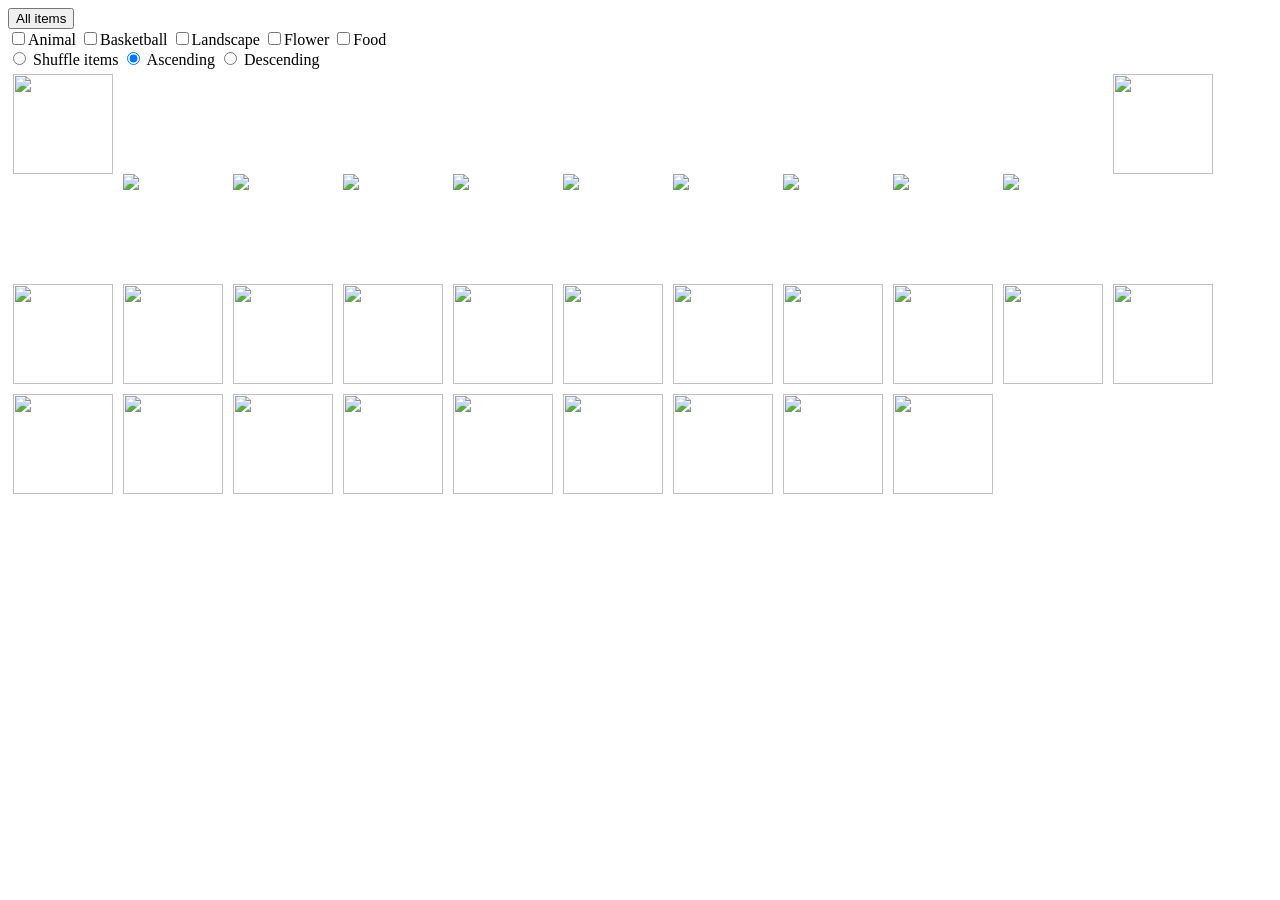
==== filterizr.html @ f07006b3 "update javascript plugins 4" ====
<!DOCTYPE html>
<html>

<head>
    <meta charset="utf-8" />
    <meta http-equiv="X-UA-Compatible" content="IE=edge">
    <title>Filterizr</title>
    <meta name="viewport" content="width=device-width, initial-scale=1">
    <link rel="stylesheet" href="./filterizr.css">
</head>

<body>
    <button class="btn btn-primary" data-filter="all">All items</button>

    <div class="btn-group">
        <label>
            <input type="checkbox" data-multifilter="Animal">Animal
        </label>
        <label>
            <input type="checkbox" data-multifilter="Basketball">Basketball
        </label>
        <label>
            <input type="checkbox" data-multifilter="Landscape">Landscape
        </label>
        <label>
            <input type="checkbox" data-multifilter="Flower">Flower
        </label>
        <label>
            <input type="checkbox" data-multifilter="Food">Food
        </label>
    </div>
    <div>
        <label>
            <input type="radio" name="radio" data-shuffle> Shuffle items
        </label>
        <label>
            <input type="radio" name="radio" data-sortAsc checked> Ascending
        </label>
        <label>
            <input type="radio" name="radio" data-sortDesc> Descending
        </label>
    </div>


    <div class="filtr-container">
            <div class="filtr-item" data-category="Animal">
                   <img src="https://images.pexels.com/photos/145939/pexels-photo-145939.jpeg?auto=compress&cs=tinysrgb&dpr=1&w=500">
                </div>
            <div class="filtr-item" data-category="Animal" data-sort="value">
                   <img src="https://images.pexels.com/photos/847393/pexels-photo-847393.jpeg?auto=compress&cs=tinysrgb&dpr=1&w=500"
                alt="sample">
                </div>
            <div class="filtr-item" data-category="Animal" data-sort="value">
                   <img src="https://images.pexels.com/photos/159496/fish-aquarium-school-of-fish-under-water-159496.jpeg?auto=compress&cs=tinysrgb&dpr=1&w=500"
                alt="sample">
                </div>
            <div class="filtr-item" data-category="Animal" data-sort="value">
                   <img src="https://images.pexels.com/photos/247399/pexels-photo-247399.jpeg?auto=compress&cs=tinysrgb&dpr=1&w=500"
                alt="sample">
                </div>
            <div class="filtr-item" data-category="Animal" data-sort="value">
                   <img src="https://images.pexels.com/photos/416070/pexels-photo-416070.jpeg?auto=compress&cs=tinysrgb&dpr=1&w=500"
                alt="sample">
                </div>
            <div class="filtr-item" data-category="Animal" data-sort="value">
                   <img src="https://images.pexels.com/photos/148182/pexels-photo-148182.jpeg?auto=compress&cs=tinysrgb&dpr=1&w=500"
                alt="sample">
                </div>
            <div class="filtr-item" data-category="Animal" data-sort="value">
                   <img src="https://images.pexels.com/photos/1108099/pexels-photo-1108099.jpeg?auto=compress&cs=tinysrgb&dpr=1&w=500"
                alt="sample">
                </div>
            <div class="filtr-item" data-category="Animal" data-sort="value">
                   <img src="https://images.pexels.com/photos/104373/pexels-photo-104373.jpeg?auto=compress&cs=tinysrgb&dpr=1&w=500"
                alt="sample">
                </div>
            <div class="filtr-item" data-category="Animal" data-sort="value">
                   <img src="https://images.pexels.com/photos/23087/sea-animal-dog-zoo-23087.jpg?auto=compress&cs=tinysrgb&dpr=1&w=500"
                alt="sample">
                </div>
            <div class="filtr-item" data-category="Animal" data-sort="value">
                   <img src="https://images.pexels.com/photos/1123765/pexels-photo-1123765.jpeg?auto=compress&cs=tinysrgb&dpr=1&w=500"
                alt="sample">
                </div>

            <div class="filtr-item" data-category="Landscape" data-sort="value">
            <img src="https://images.pexels.com/photos/371633/pexels-photo-371633.jpeg?auto=compress&cs=tinysrgb&dpr=1&w=500">
        </div>
        <div class="filtr-item" data-category="Landscape" data-sort="value">
            <img src="https://images.pexels.com/photos/248797/pexels-photo-248797.jpeg?auto=compress&cs=tinysrgb&dpr=1&w=500">
        </div>
        <div class="filtr-item" data-category="Landscape" data-sort="value">
            <img src="https://images.pexels.com/photos/7919/pexels-photo.jpg?auto=compress&cs=tinysrgb&dpr=1&w=500">
        </div>
        <div class="filtr-item" data-category="Landscape" data-sort="value">
            <img src="https://images.pexels.com/photos/440731/pexels-photo-440731.jpeg?auto=compress&cs=tinysrgb&dpr=1&w=500">
        </div>
        <div class="filtr-item" data-category="Landscape" data-sort="value">
            <img src="https://images.pexels.com/photos/693521/pexels-photo-693521.jpeg?auto=compress&cs=tinysrgb&dpr=1&w=500">
        </div>
        <div class="filtr-item" data-category="Landscape" data-sort="value">
            <img src="https://images.pexels.com/photos/462044/pexels-photo-462044.jpeg?auto=compress&cs=tinysrgb&dpr=1&w=500">
        </div>
        <div class="filtr-item" data-category="Landscape" data-sort="value">
            <img src="https://images.pexels.com/photos/753325/pexels-photo-753325.jpeg?auto=compress&cs=tinysrgb&dpr=1&w=500">
        </div>
        <div class="filtr-item" data-category="Landscape" data-sort="value">
            <img src="https://images.pexels.com/photos/662994/pexels-photo-662994.jpeg?auto=compress&cs=tinysrgb&dpr=1&w=500">
        </div>

        <div class="filtr-item" data-category="Flower" data-sort="value">
            <img src="https://images.pexels.com/photos/76997/pexels-photo-76997.jpeg?auto=compress&cs=tinysrgb&dpr=1&w=500">
        </div>
        <div class="filtr-item" data-category="Flower" data-sort="value">
            <img src="https://images.pexels.com/photos/459082/pexels-photo-459082.jpeg?auto=compress&cs=tinysrgb&dpr=1&w=500">
        </div>
        <div class="filtr-item" data-category="Flower" data-sort="value">
            <img src="https://images.pexels.com/photos/67636/rose-blue-flower-rose-blooms-67636.jpeg?auto=compress&cs=tinysrgb&dpr=1&w=500">
        </div>
        <div class="filtr-item" data-category="Flower" data-sort="value">
            <img src="https://images.pexels.com/photos/36764/marguerite-daisy-beautiful-beauty.jpg?auto=compress&cs=tinysrgb&dpr=1&w=500">
        </div>
        <div class="filtr-item" data-category="Flower" data-sort="value">
            <img src="https://images.pexels.com/photos/36753/flower-purple-lical-blosso.jpg?auto=compress&cs=tinysrgb&dpr=1&w=500">
        </div>
        <div class="filtr-item" data-category="Flower" data-sort="value">
            <img src="https://images.pexels.com/photos/35646/pexels-photo.jpg?auto=compress&cs=tinysrgb&dpr=1&w=500">
        </div>
        <div class="filtr-item" data-category="Flower" data-sort="value">
            <img src="https://images.pexels.com/photos/33044/sunflower-sun-summer-yellow.jpg?auto=compress&cs=tinysrgb&dpr=1&w=500">
        </div>
        <div class="filtr-item" data-category="Basketball" data-sort="value">
            <img src="https://images.pexels.com/photos/163452/basketball-dunk-blue-game-163452.jpeg?auto=compress&cs=tinysrgb&dpr=1&w=500">
        </div>
        <div class="filtr-item" data-category="Basketball" data-sort="value">
            <img src="https://images.pexels.com/photos/163423/basketball-professional-action-player-163423.jpeg?auto=compress&cs=tinysrgb&dpr=1&w=500">
        </div>
        <div class="filtr-item" data-category="Basketball" data-sort="value">
            <img src="https://images.pexels.com/photos/2346/sport-high-united-states-of-america-ball.jpg?auto=compress&cs=tinysrgb&dpr=1&w=500">
        </div>
        <div class="filtr-item" data-category="Food" data-sort="value">
            <img src="https://images.pexels.com/photos/5938/food-salad-healthy-lunch.jpg?auto=compress&cs=tinysrgb&dpr=1&w=500">
        </div>
        <div class="filtr-item" data-category="Food" data-sort="value">
            <img src="https://images.pexels.com/photos/111130/potatoes-ketchup-murder-blood-111130.jpeg?auto=compress&cs=tinysrgb&dpr=1&w=500">
        </div>
        <div class="filtr-item" data-category="Food" data-sort="value">
            <img src="https://images.pexels.com/photos/699953/pexels-photo-699953.jpeg?auto=compress&cs=tinysrgb&dpr=1&w=500">
        </div>
    </div>
    <script src="https://code.jquery.com/jquery-3.3.1.min.js" integrity="sha256-FgpCb/KJQlLNfOu91ta32o/NMZxltwRo8QtmkMRdAu8="
        crossorigin="anonymous"></script>
    <script src="https://cdnjs.cloudflare.com/ajax/libs/filterizr/1.3.5/jquery.filterizr.min.js"></script>
    <script src="./filterizr.js"></script>
</body>

</html>
---- filterizr.css ----
.filtr-container,
.filtr-item {
    font-size: 0px;
}

.filtr-item {
    display: inline-block;
    height: 100px;
    width: 100px;
    margin:5px;
}

img {
    height: 100%;
    width: 100%;
}
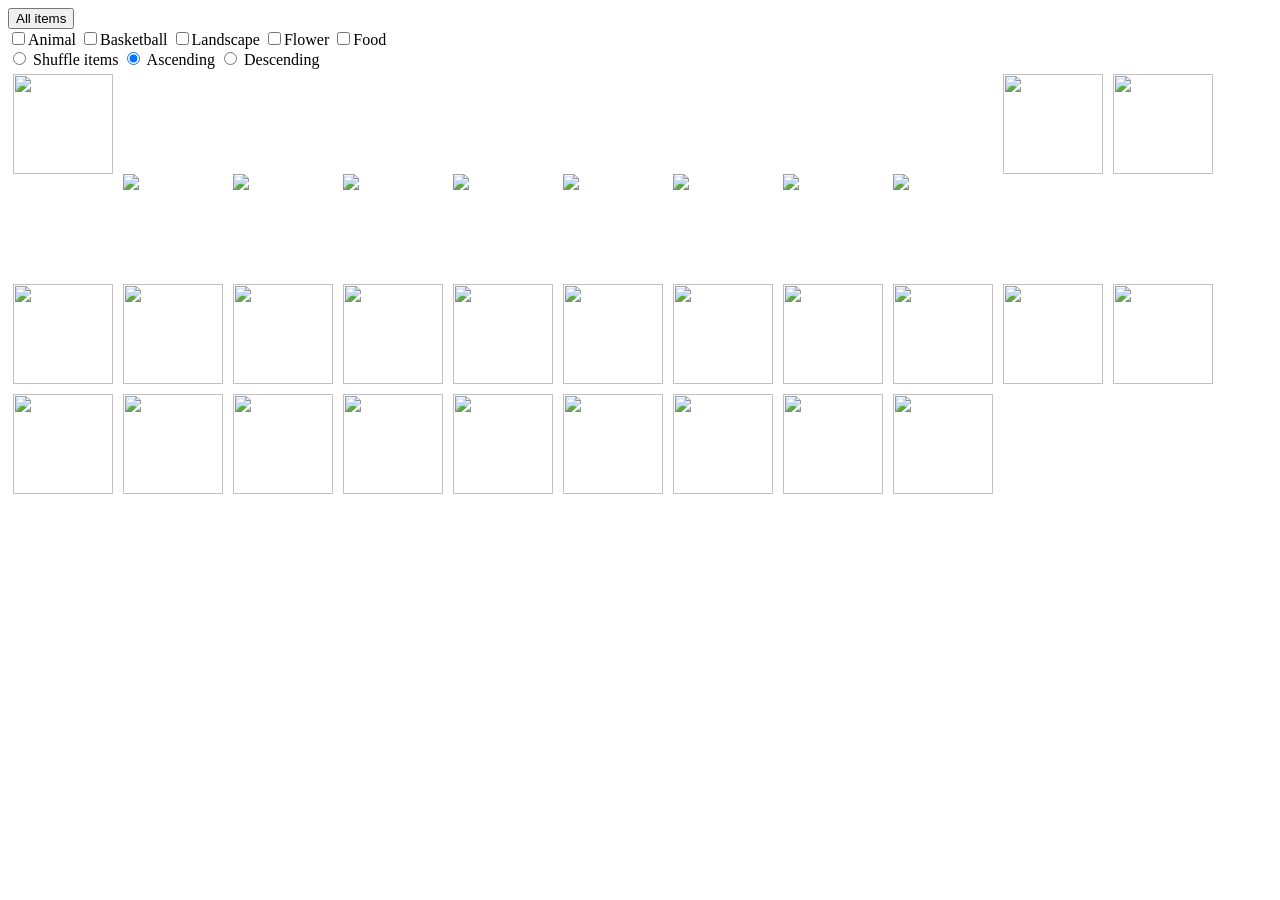
==== commit c60d4ed6: "update add google site verification" ====
--- a/filterizr.html
+++ b/filterizr.html
@@ -4,15 +4,16 @@
 <head>
     <meta charset="utf-8" />
     <meta http-equiv="X-UA-Compatible" content="IE=edge">
-    <title>Filterizr</title>
+    <title>Michael Tamsil F1lt3r1zr</title>
     <meta name="viewport" content="width=device-width, initial-scale=1">
+    <meta name="google-site-verification" content="y__WfFCPgLYZawMXueUaOdMdY3bwy20Porh_4h1Dkv4" />
     <link rel="stylesheet" href="./filterizr.css">
 </head>
 
 <body>
-    <button class="btn btn-primary" data-filter="all">All items</button>
+    <button data-filter="all">All items</button>
 
-    <div class="btn-group">
+    <div>
         <label>
             <input type="checkbox" data-multifilter="Animal">Animal
         </label>
@@ -43,108 +44,107 @@
 
 
     <div class="filtr-container">
-            <div class="filtr-item" data-category="Animal">
-                   <img src="https://images.pexels.com/photos/145939/pexels-photo-145939.jpeg?auto=compress&cs=tinysrgb&dpr=1&w=500">
-                </div>
-            <div class="filtr-item" data-category="Animal" data-sort="value">
-                   <img src="https://images.pexels.com/photos/847393/pexels-photo-847393.jpeg?auto=compress&cs=tinysrgb&dpr=1&w=500"
-                alt="sample">
-                </div>
-            <div class="filtr-item" data-category="Animal" data-sort="value">
-                   <img src="https://images.pexels.com/photos/159496/fish-aquarium-school-of-fish-under-water-159496.jpeg?auto=compress&cs=tinysrgb&dpr=1&w=500"
-                alt="sample">
-                </div>
-            <div class="filtr-item" data-category="Animal" data-sort="value">
-                   <img src="https://images.pexels.com/photos/247399/pexels-photo-247399.jpeg?auto=compress&cs=tinysrgb&dpr=1&w=500"
-                alt="sample">
-                </div>
-            <div class="filtr-item" data-category="Animal" data-sort="value">
-                   <img src="https://images.pexels.com/photos/416070/pexels-photo-416070.jpeg?auto=compress&cs=tinysrgb&dpr=1&w=500"
-                alt="sample">
-                </div>
-            <div class="filtr-item" data-category="Animal" data-sort="value">
-                   <img src="https://images.pexels.com/photos/148182/pexels-photo-148182.jpeg?auto=compress&cs=tinysrgb&dpr=1&w=500"
-                alt="sample">
-                </div>
-            <div class="filtr-item" data-category="Animal" data-sort="value">
-                   <img src="https://images.pexels.com/photos/1108099/pexels-photo-1108099.jpeg?auto=compress&cs=tinysrgb&dpr=1&w=500"
-                alt="sample">
-                </div>
-            <div class="filtr-item" data-category="Animal" data-sort="value">
-                   <img src="https://images.pexels.com/photos/104373/pexels-photo-104373.jpeg?auto=compress&cs=tinysrgb&dpr=1&w=500"
-                alt="sample">
-                </div>
-            <div class="filtr-item" data-category="Animal" data-sort="value">
-                   <img src="https://images.pexels.com/photos/23087/sea-animal-dog-zoo-23087.jpg?auto=compress&cs=tinysrgb&dpr=1&w=500"
-                alt="sample">
-                </div>
-            <div class="filtr-item" data-category="Animal" data-sort="value">
-                   <img src="https://images.pexels.com/photos/1123765/pexels-photo-1123765.jpeg?auto=compress&cs=tinysrgb&dpr=1&w=500"
-                alt="sample">
-                </div>
+        <div class="filtr-item" data-category="Animal">
+               <img src="https://images.pexels.com/photos/145939/pexels-photo-145939.jpeg?auto=compress&cs=tinysrgb&dpr=1&w=500">
+            </div>
+        <div class="filtr-item" data-category="Animal">
+               <img src="https://images.pexels.com/photos/847393/pexels-photo-847393.jpeg?auto=compress&cs=tinysrgb&dpr=1&w=500"
+            alt="sample">
+            </div>
+        <div class="filtr-item" data-category="Animal">
+               <img src="https://images.pexels.com/photos/159496/fish-aquarium-school-of-fish-under-water-159496.jpeg?auto=compress&cs=tinysrgb&dpr=1&w=500"
+            alt="sample">
+            </div>
+        <div class="filtr-item" data-category="Animal">
+               <img src="https://images.pexels.com/photos/247399/pexels-photo-247399.jpeg?auto=compress&cs=tinysrgb&dpr=1&w=500"
+            alt="sample">
+            </div>
+        <div class="filtr-item" data-category="Animal">
+               <img src="https://images.pexels.com/photos/416070/pexels-photo-416070.jpeg?auto=compress&cs=tinysrgb&dpr=1&w=500"
+            alt="sample">
+            </div>
+        <div class="filtr-item" data-category="Animal">
+               <img src="https://images.pexels.com/photos/148182/pexels-photo-148182.jpeg?auto=compress&cs=tinysrgb&dpr=1&w=500"
+            alt="sample">
+            </div>
+        <div class="filtr-item" data-category="Animal">
+               <img src="https://images.pexels.com/photos/1108099/pexels-photo-1108099.jpeg?auto=compress&cs=tinysrgb&dpr=1&w=500"
+            alt="sample">
+            </div>
+        <div class="filtr-item" data-category="Animal">
+               <img src="https://images.pexels.com/photos/104373/pexels-photo-104373.jpeg?auto=compress&cs=tinysrgb&dpr=1&w=500"
+            alt="sample">
+            </div>
+        <div class="filtr-item" data-category="Animal">
+               <img src="https://images.pexels.com/photos/23087/sea-animal-dog-zoo-23087.jpg?auto=compress&cs=tinysrgb&dpr=1&w=500"
+            alt="sample">
+            </div>
+        <div class="filtr-item" data-category="Animal">
+               <img src="https://images.pexels.com/photos/1123765/pexels-photo-1123765.jpeg?auto=compress&cs=tinysrgb&dpr=1&w=500">
+        </div>
 
-            <div class="filtr-item" data-category="Landscape" data-sort="value">
+        <div class="filtr-item" data-category="Landscape">
             <img src="https://images.pexels.com/photos/371633/pexels-photo-371633.jpeg?auto=compress&cs=tinysrgb&dpr=1&w=500">
         </div>
-        <div class="filtr-item" data-category="Landscape" data-sort="value">
+        <div class="filtr-item" data-category="Landscape">
             <img src="https://images.pexels.com/photos/248797/pexels-photo-248797.jpeg?auto=compress&cs=tinysrgb&dpr=1&w=500">
         </div>
-        <div class="filtr-item" data-category="Landscape" data-sort="value">
+        <div class="filtr-item" data-category="Landscape">
             <img src="https://images.pexels.com/photos/7919/pexels-photo.jpg?auto=compress&cs=tinysrgb&dpr=1&w=500">
         </div>
-        <div class="filtr-item" data-category="Landscape" data-sort="value">
+        <div class="filtr-item" data-category="Landscape">
             <img src="https://images.pexels.com/photos/440731/pexels-photo-440731.jpeg?auto=compress&cs=tinysrgb&dpr=1&w=500">
         </div>
-        <div class="filtr-item" data-category="Landscape" data-sort="value">
+        <div class="filtr-item" data-category="Landscape">
             <img src="https://images.pexels.com/photos/693521/pexels-photo-693521.jpeg?auto=compress&cs=tinysrgb&dpr=1&w=500">
         </div>
-        <div class="filtr-item" data-category="Landscape" data-sort="value">
+        <div class="filtr-item" data-category="Landscape">
             <img src="https://images.pexels.com/photos/462044/pexels-photo-462044.jpeg?auto=compress&cs=tinysrgb&dpr=1&w=500">
         </div>
-        <div class="filtr-item" data-category="Landscape" data-sort="value">
+        <div class="filtr-item" data-category="Landscape">
             <img src="https://images.pexels.com/photos/753325/pexels-photo-753325.jpeg?auto=compress&cs=tinysrgb&dpr=1&w=500">
         </div>
-        <div class="filtr-item" data-category="Landscape" data-sort="value">
+        <div class="filtr-item" data-category="Landscape">
             <img src="https://images.pexels.com/photos/662994/pexels-photo-662994.jpeg?auto=compress&cs=tinysrgb&dpr=1&w=500">
         </div>
 
-        <div class="filtr-item" data-category="Flower" data-sort="value">
+        <div class="filtr-item" data-category="Flower">
             <img src="https://images.pexels.com/photos/76997/pexels-photo-76997.jpeg?auto=compress&cs=tinysrgb&dpr=1&w=500">
         </div>
-        <div class="filtr-item" data-category="Flower" data-sort="value">
+        <div class="filtr-item" data-category="Flower">
             <img src="https://images.pexels.com/photos/459082/pexels-photo-459082.jpeg?auto=compress&cs=tinysrgb&dpr=1&w=500">
         </div>
-        <div class="filtr-item" data-category="Flower" data-sort="value">
+        <div class="filtr-item" data-category="Flower">
             <img src="https://images.pexels.com/photos/67636/rose-blue-flower-rose-blooms-67636.jpeg?auto=compress&cs=tinysrgb&dpr=1&w=500">
         </div>
-        <div class="filtr-item" data-category="Flower" data-sort="value">
+        <div class="filtr-item" data-category="Flower">
             <img src="https://images.pexels.com/photos/36764/marguerite-daisy-beautiful-beauty.jpg?auto=compress&cs=tinysrgb&dpr=1&w=500">
         </div>
-        <div class="filtr-item" data-category="Flower" data-sort="value">
+        <div class="filtr-item" data-category="Flower">
             <img src="https://images.pexels.com/photos/36753/flower-purple-lical-blosso.jpg?auto=compress&cs=tinysrgb&dpr=1&w=500">
         </div>
-        <div class="filtr-item" data-category="Flower" data-sort="value">
+        <div class="filtr-item" data-category="Flower">
             <img src="https://images.pexels.com/photos/35646/pexels-photo.jpg?auto=compress&cs=tinysrgb&dpr=1&w=500">
         </div>
-        <div class="filtr-item" data-category="Flower" data-sort="value">
+        <div class="filtr-item" data-category="Flower">
             <img src="https://images.pexels.com/photos/33044/sunflower-sun-summer-yellow.jpg?auto=compress&cs=tinysrgb&dpr=1&w=500">
         </div>
-        <div class="filtr-item" data-category="Basketball" data-sort="value">
+        <div class="filtr-item" data-category="Basketball">
             <img src="https://images.pexels.com/photos/163452/basketball-dunk-blue-game-163452.jpeg?auto=compress&cs=tinysrgb&dpr=1&w=500">
         </div>
-        <div class="filtr-item" data-category="Basketball" data-sort="value">
+        <div class="filtr-item" data-category="Basketball">
             <img src="https://images.pexels.com/photos/163423/basketball-professional-action-player-163423.jpeg?auto=compress&cs=tinysrgb&dpr=1&w=500">
         </div>
-        <div class="filtr-item" data-category="Basketball" data-sort="value">
+        <div class="filtr-item" data-category="Basketball">
             <img src="https://images.pexels.com/photos/2346/sport-high-united-states-of-america-ball.jpg?auto=compress&cs=tinysrgb&dpr=1&w=500">
         </div>
-        <div class="filtr-item" data-category="Food" data-sort="value">
+        <div class="filtr-item" data-category="Food">
             <img src="https://images.pexels.com/photos/5938/food-salad-healthy-lunch.jpg?auto=compress&cs=tinysrgb&dpr=1&w=500">
         </div>
-        <div class="filtr-item" data-category="Food" data-sort="value">
+        <div class="filtr-item" data-category="Food">
             <img src="https://images.pexels.com/photos/111130/potatoes-ketchup-murder-blood-111130.jpeg?auto=compress&cs=tinysrgb&dpr=1&w=500">
         </div>
-        <div class="filtr-item" data-category="Food" data-sort="value">
+        <div class="filtr-item" data-category="Food">
             <img src="https://images.pexels.com/photos/699953/pexels-photo-699953.jpeg?auto=compress&cs=tinysrgb&dpr=1&w=500">
         </div>
     </div>
